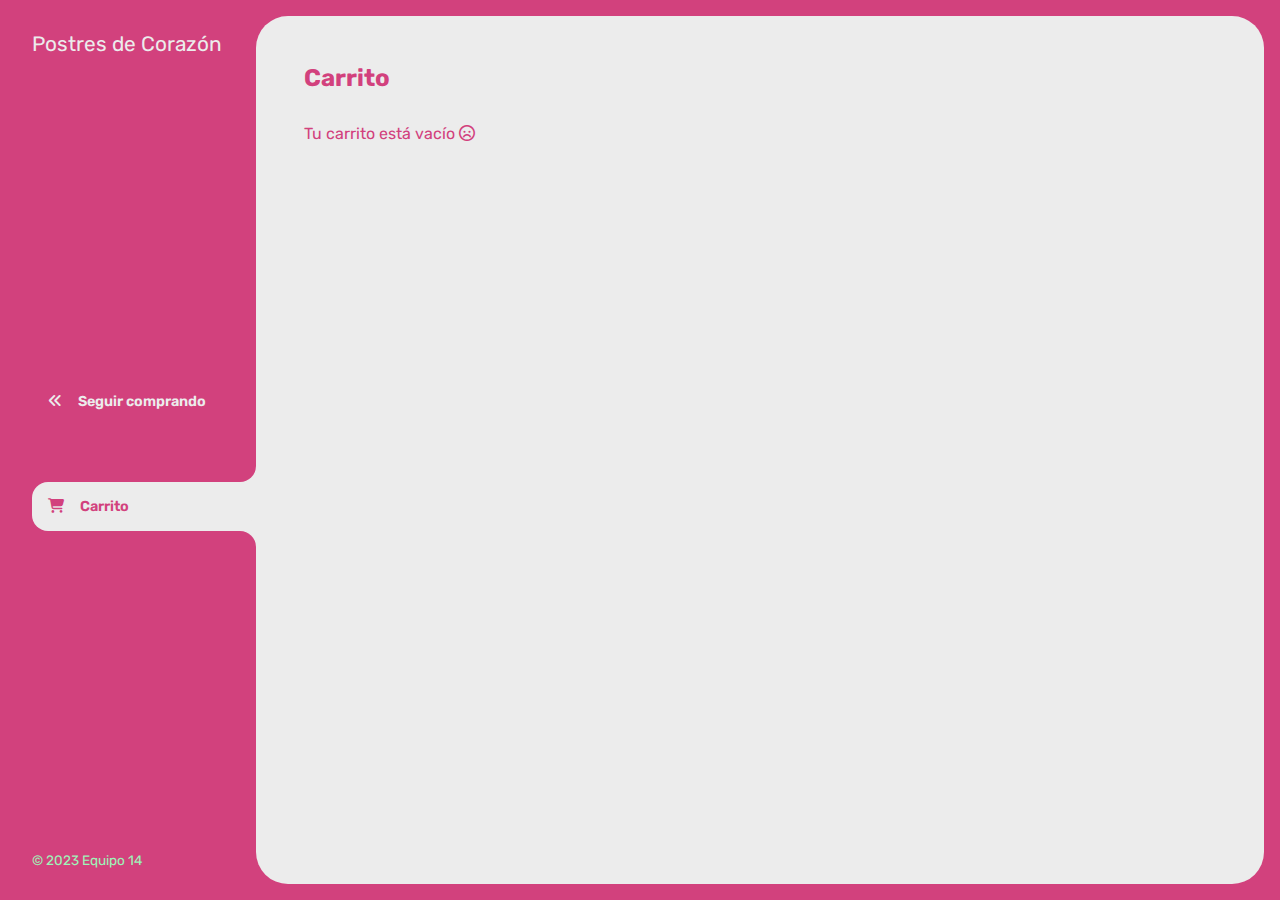
==== carrito.html @ c653a5de "Agregando maquetado HTML y diseño principal CSS" ====
<!DOCTYPE html>
<html lang="es">
<head>
    <meta charset="UTF-8">
    <meta http-equiv="X-UA-Compatible" content="IE=edge">
    <meta name="viewport" content="width=device-width, initial-scale=1.0">
    <title>Postres MX</title>

    <!-- Estilo de colores y diseño en general -->
    <link rel="stylesheet" href="./css/main.css">

    <!-- Estilo de iconos locales -->
    <link href="./css/all.min.css" rel="stylesheet">
</head>
<body>
    <div class="wrapper"> 
        <aside>
            <header>
                <h1 class="logo">Postres de Corazón</h1>
            </header>
            <nav>
                <ul class="menu">
                    <li>
                        <a class="boton-menu boton-volver" href="./index.html">
                            <i class="fa-solid fa-angles-left"></i>Seguir comprando
                        </a>
                    </li>
                    <li>
                        <a class="boton-menu boton-carrito active" href="./carrito.html">
                            <i class="fa-solid fa-cart-shopping"></i>Carrito
                        </a>
                    </li>
                </ul>
            </nav>
            <footer>
                <p class="texto-footer">© 2023 Equipo 14</p>
            </footer>
        </aside>

        <main>
            <h2 class="titulo-principal">Carrito</h2>
            
            <div class="contenedor-carrito">
                <p class="carrito-vacio">Tu carrito está vacío <i class="fa-regular fa-face-frown"></i></p>
                <div class="carrito-productos disabled">
                    <div class="carrito-producto">
                        <img class="carrito-producto-imagen" src="./imagenes/pasteles/01.jpg">
                        <div class="carrito-producto-titulo">
                            <small>TItulo</small>
                            <h3>Producto</h3>
                        </div>
                        <div class="carrito-producto-cantidad">
                            <small>Cantidad</small>
                            <p>1</p>
                        </div>
                        <div class="carrito-producto-precio">
                            <small>Precio</small>
                            <p>$100</p>
                        </div>
                        <div class="carrito-producto-subtotal">
                            <small>Subtotal</small>
                            <p>$100</p>
                        </div>
                        <button class="carrito-producto-eliminar"><i class="fa-solid fa-trash-can fa-lg"></i></button>
                    </div>
                </div>

                <div class="carrito-acciones disabled">
                    <div class="carrito-acciones-izq">
                        <button class="carrito-acciones-vaciar">
                            Vaciar carrito
                        </button>
                    </div>
                    <div class="carrito-acciones-der">
                        <div class="carrito-acciones-total">
                            <p>Total:</p>
                            <p id="total">$100</p>
                        </div>
                        <button class="carrito-acciones-comprar">
                            Comprar ahora
                        </button>
                    </div>
                </div>

                <p class="carrito-comprar disabled">¡Muchas gracias por tu compra! <i class="fa-regular fa-face-laugh-wink"></i></p>
            </div>
        </main>
    </div>

    <script src="./js/main.js"></script>
</body>
</html>
---- css/main.css ----
@import url('https://fonts.googleapis.com/css2?family=Rubik:wght@300;400;500;600;700;800;900&display=swap');

:root { /**  Variables de colores   **/
    --clr-main: #d2417d;
    --clr-main-light: #9df5b9;
    --clr-white: #ececec;
    --clr-gray: #e2e2e2;
    --clr-red: #961818;
}

* {
    margin: 0;
    padding: 0;
    box-sizing: border-box;
    font-family: 'Rubik', sans-serif;
}

h1, h2, h3, h4, h5, h6, p, a, input, textarea {
    margin: 0;
}

ul {
    list-style-type: none;
}

a {
    text-decoration: none;
}

.wrapper {
    display: grid;
    grid-template-columns: 1fr 4fr;
    background-color: var(--clr-main);   
}


/*** --- Contenido Lateral (Navegación) --- ***/
aside {
    padding: 2rem;
    padding-right: 0;
    color: var(--clr-white);
    position: sticky;
    top: 0;
    height: 100vh;

    display: flex;
    flex-direction: column;
    justify-content: space-between;
}

.logo {
    font-weight: 400;
    font-size: 1.3rem;
}

.menu {
    display: flex;
    flex-direction: column;
    gap: 2rem;
}

.boton-menu {
    background-color: transparent;
    border: 0;
    color: var(--clr-white);
    font-size: 1.2rem;
    cursor: pointer;
    display: flex;
    align-items: center;
    gap: 1rem;
    font-weight: 600;
    padding: 1rem;
    font-size: 0.9rem;
}

.boton-menu.active {
    background-color: var(--clr-white);
    color: var(--clr-main);
    width: 100%;
    border-top-left-radius: 1rem;
    border-bottom-left-radius: 1rem;
    position: relative;
}

.boton-menu.active::before {
    content: "";
    position: absolute;
    width: 1rem;
    height: 2rem;
    bottom: 100%;
    right: 0;
    border-bottom-right-radius: 1rem;
    box-shadow: 0 1rem 0 var(--clr-white);
}

.boton-menu.active::after {
    content: "";
    position: absolute;
    width: 1rem;
    height: 2rem;
    top: 100%;
    right: 0;
    border-top-right-radius: 1rem;
    box-shadow: 0 -1rem 0 var(--clr-white);
}

.boton-carrito {
    margin-top: 1.5rem;
}

.cantidad {
    background-color: var(--clr-white);
    color: var(--clr-main);
    padding: 0.15rem;
    border-radius: 0.25rem;
}

.texto-footer {
    color: var(--clr-main-light);
    font-size: 0.85rem;
}


/*** --- Contenido Principal (Productos) --- ***/
main {
    background-color: var(--clr-white);
    margin: 1rem;
    margin-left: 0;
    border-radius: 2rem;
    padding: 3rem;
}

.titulo-principal {
    color: var(--clr-main);
    margin-bottom: 2rem;
}

.contenedor-productos {
    display: grid;
    grid-template-columns: repeat(4, 1fr);
    gap: 1rem;
}

.producto-imagen {
    max-width: 100%;
    border-radius: 1rem;
}

.producto-info {
    background-color: var(--clr-main);
    color: var(--clr-white);
    padding: 0.5rem;
    border-radius: 1rem;
    margin-top: -2rem;
    position: relative;
    display: flex;
    flex-direction: column;
    gap: 0.25rem;
}

.producto-titulo {
    font-size: 1rem;
}

.producto-agregar {
    border: 0;
    background-color: var(--clr-white);
    color: var(--clr-main);
    padding: 0.4rem;
    text-transform: uppercase;
    border-radius: 1rem;
    border: 2px solid var(--clr-white);
    transition: background-color 0.2s, color 0.2s;
}

.producto-agregar:hover {
    background-color: var(--clr-main);
    color: var(--clr-white);
}

/*** --- Contenido Carrito (compras) --- ***/
.contenedor-carrito {
    display: flex;
    flex-direction: column;
    gap: 1.5rem;
}

.carrito-vacio, .carrito-comprar{
    color: var(--clr-main);
}

.carrito-productos {
    display: flex;
    flex-direction: column;
    gap: 1rem;
}

.carrito-producto {
    display: flex;
    justify-content: space-between;
    align-items: center;
    background-color: var(--clr-gray);
    color: var(--clr-main);
    padding: 0.5rem;
    padding-right: 1.5rem;
    border-radius: 1rem;
}

.carrito-producto-imagen {
    width: 4rem;
    border-radius: 1rem;
}

.carrito-producto small {
    font-size: 0.75rem;
}

.carrito-producto-eliminar {
    border: 0;
    background-color: transparent;
    color: var(--clr-red);
    cursor: pointer;
}

.carrito-acciones {
    display: flex;
    justify-content: space-between;
}

.carrito-acciones-vaciar {
    border: 0;
    background-color: var(--clr-gray);
    padding: 1rem;
    border-radius: 1rem;
    color: var(--clr-main);
    text-transform: uppercase;
    cursor: pointer;
}

.carrito-acciones-der {
    display: flex;
}

.carrito-acciones-total {
    display: flex;
    background-color: var(--clr-gray);
    padding: 1rem;
    color: var(--clr-main);
    text-transform: uppercase;
    border-top-left-radius: 1rem;
    border-bottom-left-radius: 1rem;
    gap: 1rem;
}

.carrito-acciones-comprar {
    border: 0;
    background-color: var(--clr-main);
    padding: 1rem;
    color: var(--clr-white);
    text-transform: uppercase;
    cursor: pointer;
    border-top-right-radius: 1rem;
    border-bottom-right-radius: 1rem;
}

.disabled {
    display: none;
}
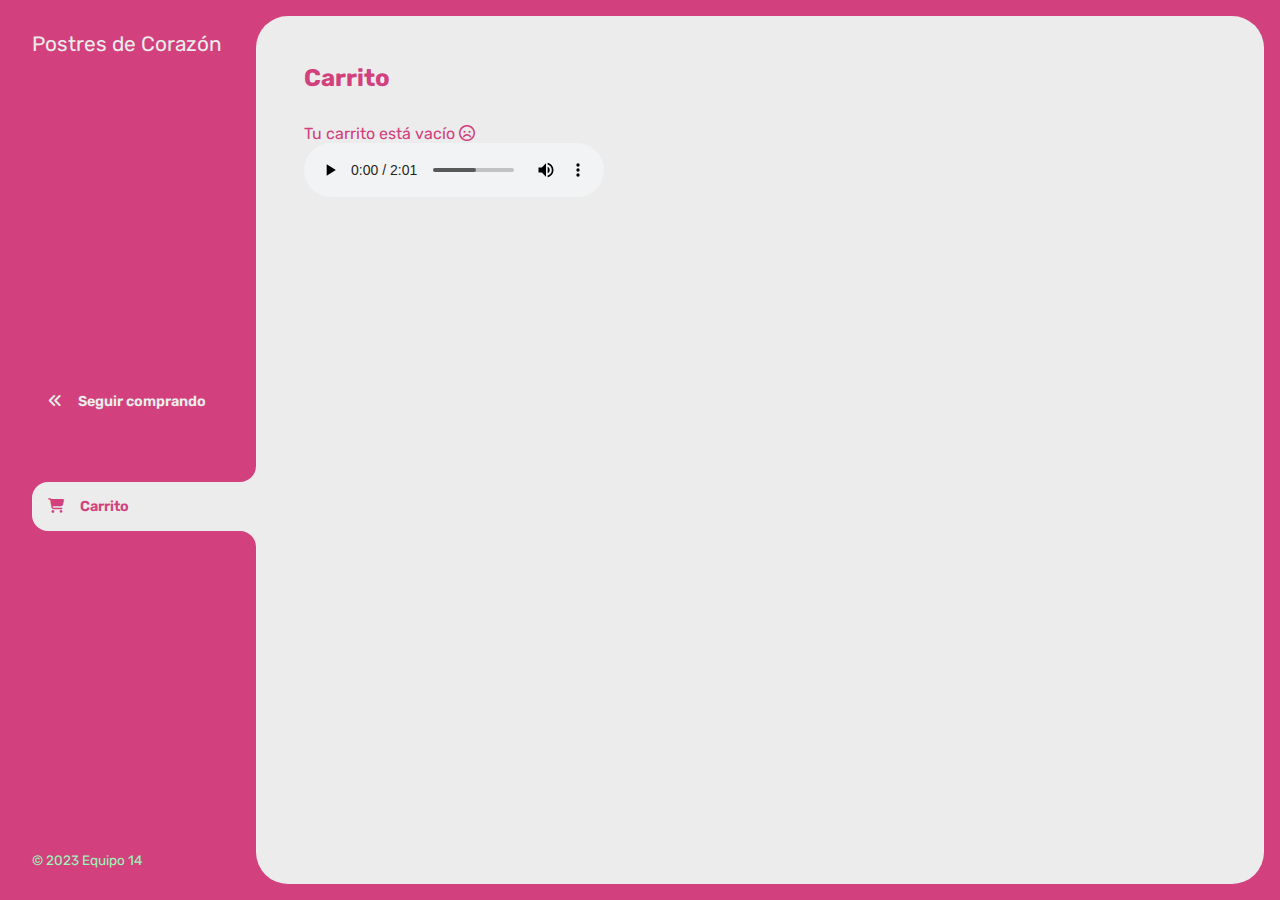
==== commit 8d549d65: "Add audio and video" ====
--- a/carrito.html
+++ b/carrito.html
@@ -14,7 +14,16 @@
 </head>
 <body>
     <div class="wrapper"> 
+        <header class="header-mobile">
+            <h1 class="logo">Postres de Corazón</h1>
+            <button class="open-menu">
+                <i class="fa-solid fa-bars fa-xs"></i>
+            </button>
+        </header>
         <aside>
+            <button class="close-menu">
+                <i class="fa-solid fa-xmark fa-xs"></i>
+            </button>
             <header>
                 <h1 class="logo">Postres de Corazón</h1>
             </header>
@@ -41,31 +50,12 @@
             <h2 class="titulo-principal">Carrito</h2>
             
             <div class="contenedor-carrito">
-                <p class="carrito-vacio">Tu carrito está vacío <i class="fa-regular fa-face-frown"></i></p>
-                <div class="carrito-productos disabled">
-                    <div class="carrito-producto">
-                        <img class="carrito-producto-imagen" src="./imagenes/pasteles/01.jpg">
-                        <div class="carrito-producto-titulo">
-                            <small>TItulo</small>
-                            <h3>Producto</h3>
-                        </div>
-                        <div class="carrito-producto-cantidad">
-                            <small>Cantidad</small>
-                            <p>1</p>
-                        </div>
-                        <div class="carrito-producto-precio">
-                            <small>Precio</small>
-                            <p>$100</p>
-                        </div>
-                        <div class="carrito-producto-subtotal">
-                            <small>Subtotal</small>
-                            <p>$100</p>
-                        </div>
-                        <button class="carrito-producto-eliminar"><i class="fa-solid fa-trash-can fa-lg"></i></button>
-                    </div>
+                <p id="carrito-vacio" class="carrito-vacio">Tu carrito está vacío <i class="fa-regular fa-face-frown"></i></p>
+                <div id="carrito-productos" class="carrito-productos disabled">
+                    <!-- Cargar los productos de carrito JS -->
                 </div>
 
-                <div class="carrito-acciones disabled">
+                <div id="carrito-acciones" class="carrito-acciones disabled">
                     <div class="carrito-acciones-izq">
                         <button class="carrito-acciones-vaciar">
                             Vaciar carrito
@@ -82,11 +72,17 @@
                     </div>
                 </div>
 
-                <p class="carrito-comprar disabled">¡Muchas gracias por tu compra! <i class="fa-regular fa-face-laugh-wink"></i></p>
+                <p id="carrito-comprar" class="carrito-comprar disabled">¡Muchas gracias por tu compra! <i class="fa-regular fa-face-laugh-wink"></i></p>
             </div>
+
+            <div><audio controls autoplay>
+                <source src="canciones/song.mp3" type="audio/mpeg">
+                Tu navegador no soporta la reproducción de audio MP3
+            </audio></div>
         </main>
     </div>
 
-    <script src="./js/main.js"></script>
+    <script src="./js/carrito.js"></script>
+    <script src="./js/menu.js"></script>
 </body>
 </html>--- a/css/main.css
+++ b/css/main.css
@@ -71,12 +71,12 @@
     font-weight: 600;
     padding: 1rem;
     font-size: 0.9rem;
+    width: 100%;
 }
 
 .boton-menu.active {
     background-color: var(--clr-white);
     color: var(--clr-main);
-    width: 100%;
     border-top-left-radius: 1rem;
     border-bottom-left-radius: 1rem;
     position: relative;
@@ -176,6 +176,7 @@
 .producto-agregar:hover {
     background-color: var(--clr-main);
     color: var(--clr-white);
+    cursor: pointer;
 }
 
 /*** --- Contenido Carrito (compras) --- ***/
@@ -263,6 +264,122 @@
     border-bottom-right-radius: 1rem;
 }
 
-.disabled {
+.header-mobile, .disabled {
     display: none;
+}
+
+.close-menu {
+    display: none;
+}
+
+/*** --- Media Queries --- ***/
+@media screen and (max-width: 850px) {
+    .contenedor-productos {
+        grid-template-columns: 1fr 1fr 1fr;
+    }
+
+}
+
+@media screen and (max-width: 675px) {
+    .contenedor-productos {
+        grid-template-columns: 1fr 1fr;
+    }
+
+}
+
+/*          MOBILE         */
+@media screen and (max-width: 600px) {
+    .wrapper {
+        min-height: 100vh;
+        display: flex;
+        flex-direction: column;
+    }    
+
+    aside {
+        position: fixed;
+        z-index: 9;
+        background-color: var(--clr-main);
+        left: 0;
+        box-shadow: 0 0 0 100vmax rgba(0, 0, 0, 0.75);
+        transform: translateX(-50%);
+        opacity: 0;
+        visibility: hidden;
+        transition: 0.2s;
+    }
+
+    .aside-visible {
+        transform: translateX(0);
+        opacity: 1;
+        visibility: visible;
+    }
+
+    main {
+        margin: 1rem;
+        margin-top: 0;
+        padding: 2rem;
+    }
+
+    .contenedor-productos {
+        grid-template-columns: 1fr 1fr;
+    }
+
+    .header-mobile {
+        padding: 1rem;
+        display: flex;
+        justify-content: space-between;
+        align-items: center;
+    }
+
+    .header-mobile .logo{
+        color: var(--clr-gray);
+    }
+
+    .open-menu, .close-menu {
+        background-color: transparent;
+        color: var(--clr-gray);
+        border: 0;
+        font-size: 2rem;
+        cursor: pointer;
+    }
+
+    .close-menu {
+        display: block;
+        position: absolute;
+        top: 1rem;
+        right: 1rem;
+    }
+
+    .carrito-producto-titulo{
+        font-size: 0.7rem;
+    }
+
+    .carrito-producto-cantidad small{
+        font-size: 0.7rem;
+    }
+
+    .carrito-producto {
+        gap: 1rem;
+        flex-wrap: wrap;
+        justify-content: flex-start;
+        padding: 0.5rem;
+    }
+
+    .carrito-acciones {
+        flex-wrap: wrap;
+        row-gap: 1rem;
+    }
+
+    .boton-menu.active::before,
+    .boton-menu.active::after,
+    .carrito-producto-subtotal {
+        display: none;
+    }
+
+}
+
+@media screen and (max-width: 400px) {
+    .contenedor-productos {
+        grid-template-columns: 1fr;
+    }
+
 }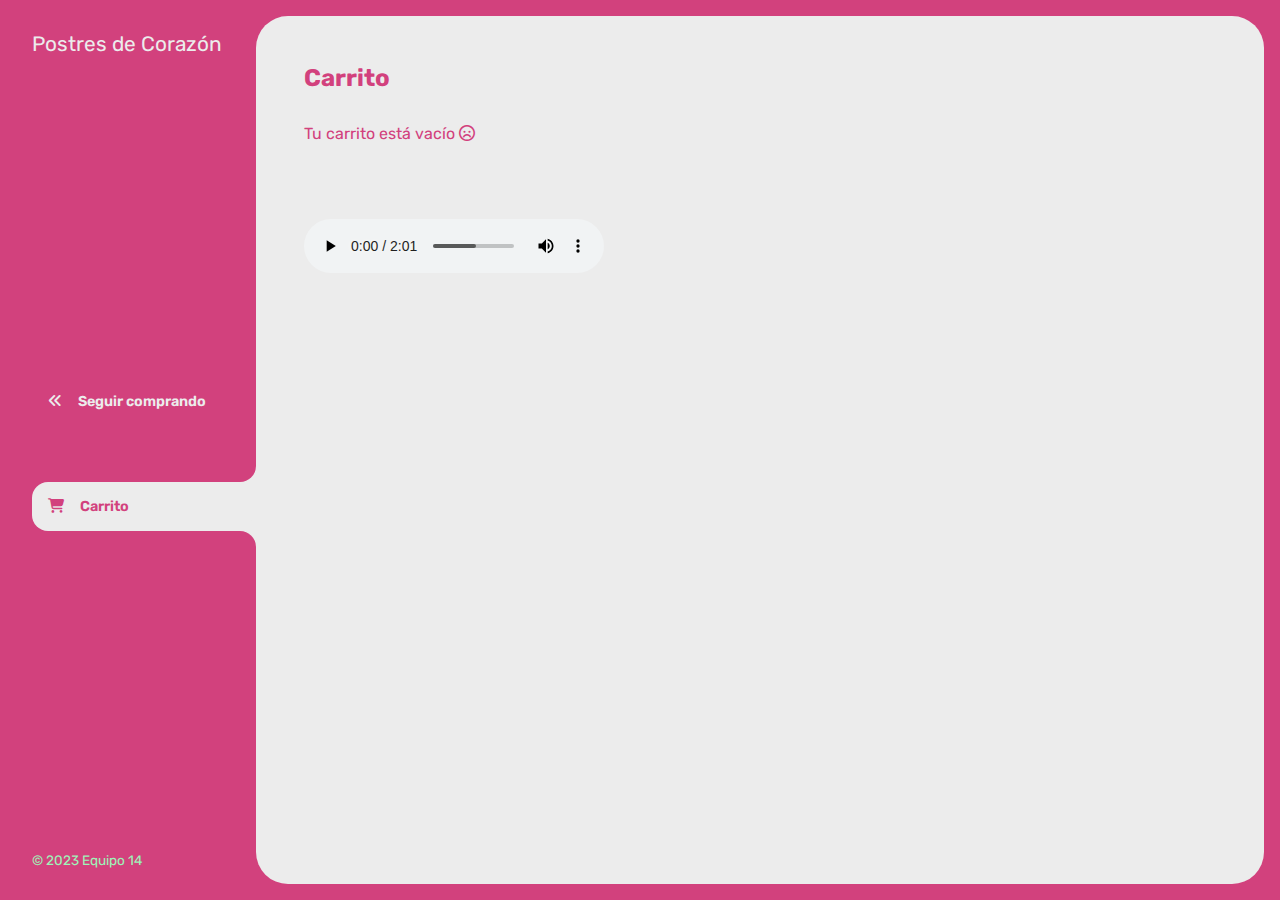
==== commit 15eb8133: "Update audio song" ====
--- a/carrito.html
+++ b/carrito.html
@@ -75,7 +75,7 @@
                 <p id="carrito-comprar" class="carrito-comprar disabled">¡Muchas gracias por tu compra! <i class="fa-regular fa-face-laugh-wink"></i></p>
             </div>
 
-            <div><audio controls autoplay>
+            <div><br><br><br><br><audio controls autoplay>
                 <source src="canciones/song.mp3" type="audio/mpeg">
                 Tu navegador no soporta la reproducción de audio MP3
             </audio></div>
